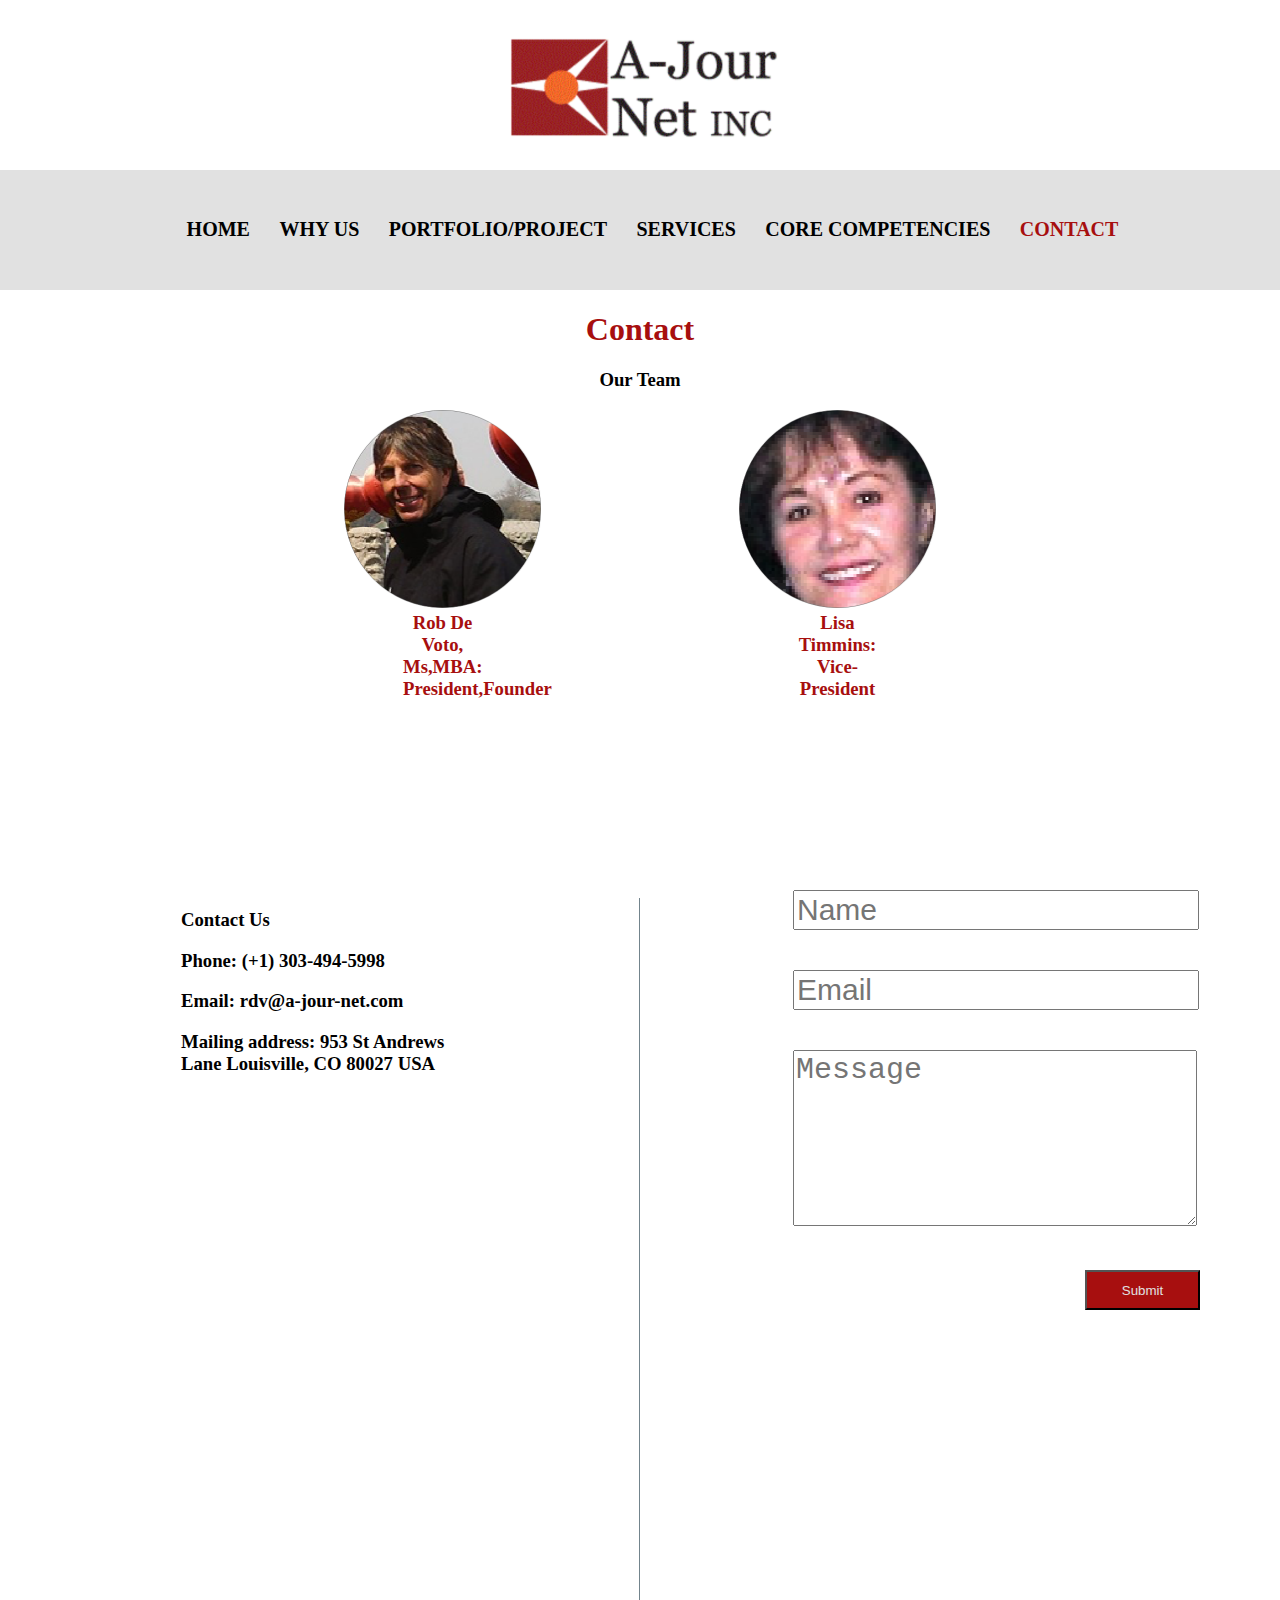
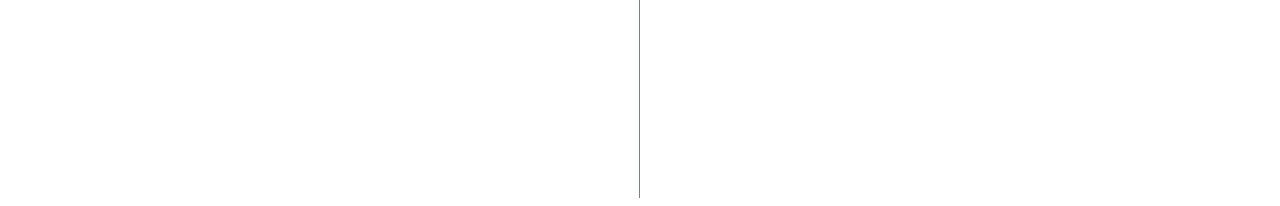
==== contact.html @ e236344b "changes into css for contact page and add contact html structure" ====
<!DOCTYPE html>
<html>

<head>
    <title>A jour net</title>
    <link rel="stylesheet" href="style.css">
</head>

<body>
    <div>
        <img src="images/logos/ajournet-logo.svg" class="profile-img">
    </div>
    <header>
        <nav>
            <ul>
                <li><a href="index.html">HOME</a></li>
                <li><a href="why.html">WHY US</a></li>
                <li><a href="portfolio.html">PORTFOLIO/PROJECT</a></li>
                <li><a href="services.html">SERVICES</a></li>
                <li><a href="core.html">CORE COMPETENCIES</a></li>
                <li><a class=current href="contact.html">CONTACT</a></li>
            </ul>
        </nav>
    </header>
    <main>
        <section id="contact">
            <h1 class="title-page">Contact</h1>
            <div>
                <h3>Our Team</h3>
                <div class="profile-list">
                    <div class="profile">
                        <img src="images/users/e8a5a49773e3df25f2f8b664dec0d5fb.png" class="contact-profile">
                        <h3>Rob De Voto, Ms,MBA: President,Founder</h3>
                    </div>
                    <div class="profile">
                        <img src="images/users/4b75975cba8b8053a2165850589abdae.png" class="contact-profile">
                        <h3>Lisa Timmins: Vice-President</h3>
                    </div>
                </div>
            </div>
            <div class="container">
                <div class="row">
                    <div class="column">
                        <h3><strong>Contact Us</strong></h3>
                        <h3><strong>Phone: (+1) 303-494-5998</strong></h3>
                        <h3><strong>Email: rdv@a-jour-net.com</strong></h3>
                        <h3><strong>Mailing address:
                                953 St Andrews Lane
                                Louisville, CO 80027
                                USA</strong></h3>
                    </div>
                    <div class="column">
                        <hr>
                    </div>

                    <div class="column">
                        <form>
                            <div class="contact-row">
                                <input type="text" name="contact_name" value="" placeholder="Name">
                            </div>
                            <div class="contact-row">
                                <input type="email" name="contact_email" value="" placeholder="Email">
                            </div>
                            <div class="contatct-row">
                                <textarea name="contact_message" rows="5" placeholder="Message"></textarea>
                            </div>
                            <div class="contact-submit">
                                <button type="submit" name="button" class="contact-btn">
                                    <i aria-hidden="true"></i> Submit
                                </button>
                            </div>
                        </form>
                    </div>
                </div>

            </div>
        </section>
    </main>
</body>
<footer></footer>

</html>
---- style.css ----
body {
    margin: 0;
}

header {
    display: flex;
    height: 120px;
    background-color: #e1e1e1;
}

header * {
    margin-left: auto;
    margin-right: auto;
    margin-bottom: auto;
    margin-top: auto;
    display: inline;
    font-size: 18px;
    font-weight: bold;
    font-family: "Georgia";
}

header ul {
    padding: 0;
}

header li {
    margin-left: 25px;
}

header a:hover {
    color: #a70f0f
}

header a.current {
    color: #a70f0f
}

header li a {
    text-decoration: none;
    color: black;
    font-size: 20px;
}

section {
    height: 100vh;
    display: block;
    justify-content: center;
    align-items: center;
    text-align: center;
}

.profile-img {
    display: block;
    margin: auto;
    margin-bottom: 20px;
    width: 300px;
}

hr {
    border: none;
    border-left: 1px solid hsla(200, 10%, 50%, 100);
    height: 100vh;
    width: 1px;
}

.profile-list {
    display: -webkit-inline-box;
    height: 30pc;
}

.contact-profile {
    width: 50%;
}

.contact-row input,
textarea {
    width: 130%;
    font-size: 30px;
    margin-bottom: 40px;
}

.title-page {
    font-size: 200%;
    color: #a70f0f;
}

.profile h3 {
    width: 20%;
    margin: auto;
    color: #a70f0f;
    text-align: center;
    height: 7pc;
}

.row {
    display: inline-flex;
    text-align: left;
}

.column {
    flex: 50%;
}

.contact-submit {
    width: 133%;
}

.contact-btn {
    background-color: #a70f0f;
    color: #e1e1e1;
    width: 115px;
    height: 40px;
    float: right;
}

.row:after {
    content: "";
    display: table;
    clear: both;
}

footer {
    text-align: center;
    padding: 50px;
}
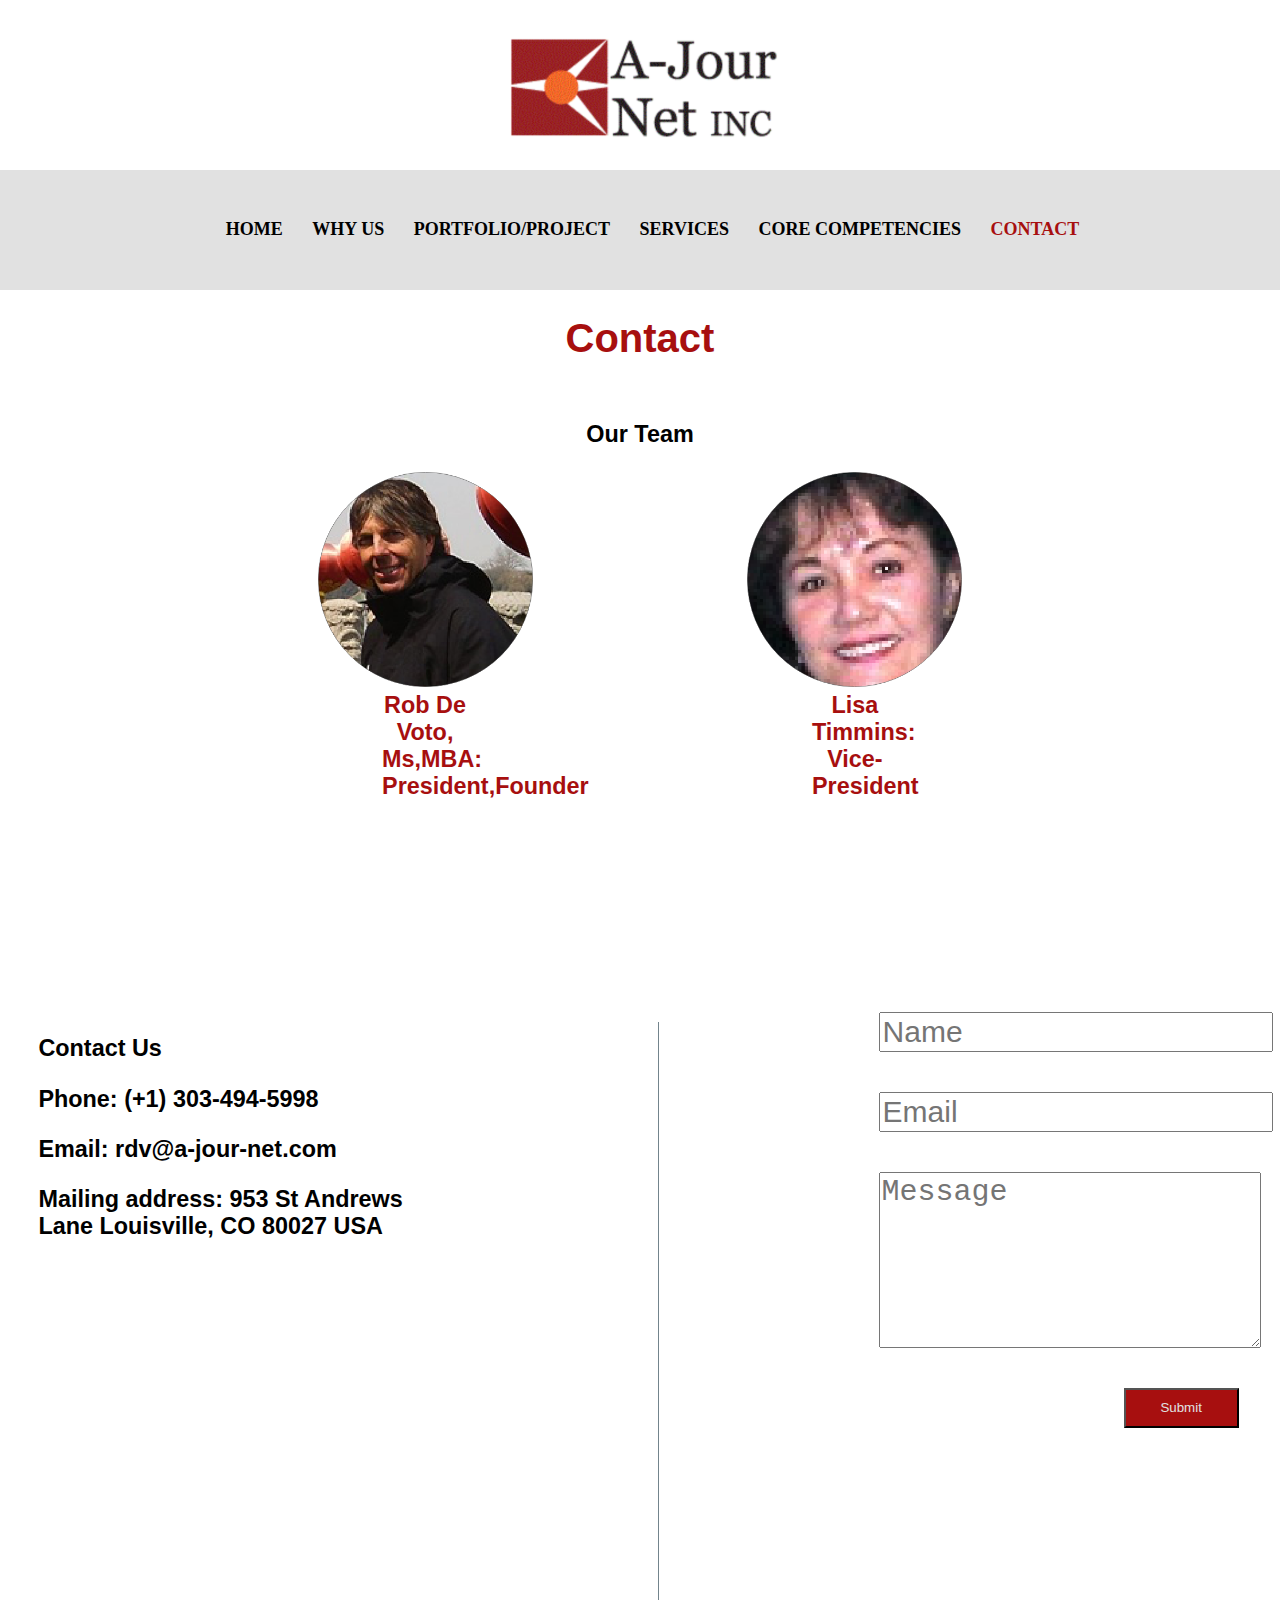
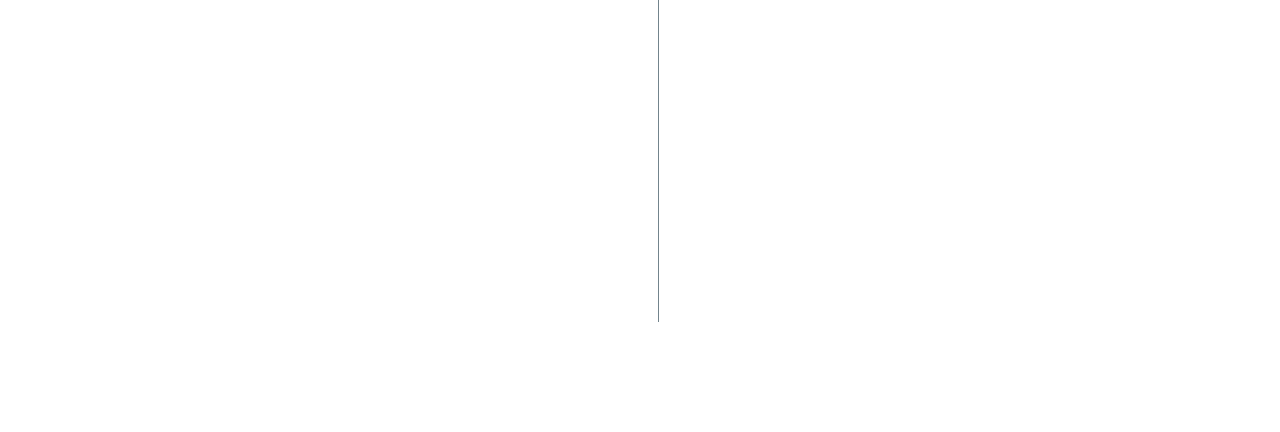
==== commit 72779076: "fix merge" ====
--- a/contact.html
+++ b/contact.html
@@ -27,20 +27,20 @@
             <h1 class="title-page">Contact</h1>
             <div>
                 <h3>Our Team</h3>
-                <div class="profile-list">
-                    <div class="profile">
+                <div class="contact-profile-list">
+                    <div class="contact-profile">
                         <img src="images/users/e8a5a49773e3df25f2f8b664dec0d5fb.png" class="contact-profile">
                         <h3>Rob De Voto, Ms,MBA: President,Founder</h3>
                     </div>
-                    <div class="profile">
+                    <div class="contact-profile">
                         <img src="images/users/4b75975cba8b8053a2165850589abdae.png" class="contact-profile">
                         <h3>Lisa Timmins: Vice-President</h3>
                     </div>
                 </div>
             </div>
             <div class="container">
-                <div class="row">
-                    <div class="column">
+                <div class="contact-row">
+                    <div class="contact-column">
                         <h3><strong>Contact Us</strong></h3>
                         <h3><strong>Phone: (+1) 303-494-5998</strong></h3>
                         <h3><strong>Email: rdv@a-jour-net.com</strong></h3>
@@ -49,11 +49,11 @@
                                 Louisville, CO 80027
                                 USA</strong></h3>
                     </div>
-                    <div class="column">
+                    <div class="contact-column">
                         <hr>
                     </div>
 
-                    <div class="column">
+                    <div class="contact-column">
                         <form>
                             <div class="contact-row">
                                 <input type="text" name="contact_name" value="" placeholder="Name">
@@ -61,7 +61,7 @@
                             <div class="contact-row">
                                 <input type="email" name="contact_email" value="" placeholder="Email">
                             </div>
-                            <div class="contatct-row">
+                            <div class="contact-row">
                                 <textarea name="contact_message" rows="5" placeholder="Message"></textarea>
                             </div>
                             <div class="contact-submit">
--- a/style.css
+++ b/style.css
@@ -1,5 +1,7 @@
 body {
     margin: 0;
+    font-size: 20px;
+    font-family: "Arial";
 }
 
 header {
@@ -17,6 +19,15 @@
     font-size: 18px;
     font-weight: bold;
     font-family: "Georgia";
+}
+
+h1,
+h2 {
+    color: #a70f0f;
+}
+
+h2 {
+    font-size: 22px;
 }
 
 header ul {
@@ -38,15 +49,53 @@
 header li a {
     text-decoration: none;
     color: black;
-    font-size: 20px;
 }
 
 section {
-    height: 100vh;
-    display: block;
     justify-content: center;
     align-items: center;
     text-align: center;
+}
+
+section>div {
+    margin-top: 60px;
+}
+
+div .highlight {
+    color: #a70f0f
+}
+
+img .layout-img {
+    width: 100vw;
+}
+
+div .column {
+    float: left;
+    width: 50%;
+    height: 400px;
+    overflow: hidden;
+    margin-bottom: 40px;
+}
+
+div .red-column {
+    background-color: #a70f0f;
+    color: white;
+    margin-top: auto;
+    display: flex;
+    align-items: center;
+    justify-content: center;
+}
+
+div .left-list {
+    text-align: left;
+    margin-left: 8%;
+    margin-right: 8%
+}
+
+div .column-figure {
+    height: 100%;
+    width: 100%;
+    object-fit: cover;
 }
 
 .profile-img {
@@ -63,7 +112,7 @@
     width: 1px;
 }
 
-.profile-list {
+.contact-profile-list {
     display: -webkit-inline-box;
     height: 30pc;
 }
@@ -74,17 +123,17 @@
 
 .contact-row input,
 textarea {
-    width: 130%;
+    width: 100%;
     font-size: 30px;
     margin-bottom: 40px;
 }
 
-.title-page {
+.contact-title-page {
     font-size: 200%;
     color: #a70f0f;
 }
 
-.profile h3 {
+.contact-profile h3 {
     width: 20%;
     margin: auto;
     color: #a70f0f;
@@ -92,17 +141,18 @@
     height: 7pc;
 }
 
-.row {
+.contact-row {
     display: inline-flex;
     text-align: left;
+    padding-left: 3%;
 }
 
-.column {
+.contact-column {
     flex: 50%;
 }
 
 .contact-submit {
-    width: 133%;
+    width: 90%;
 }
 
 .contact-btn {
@@ -113,7 +163,7 @@
     float: right;
 }
 
-.row:after {
+.contact-row:after {
     content: "";
     display: table;
     clear: both;
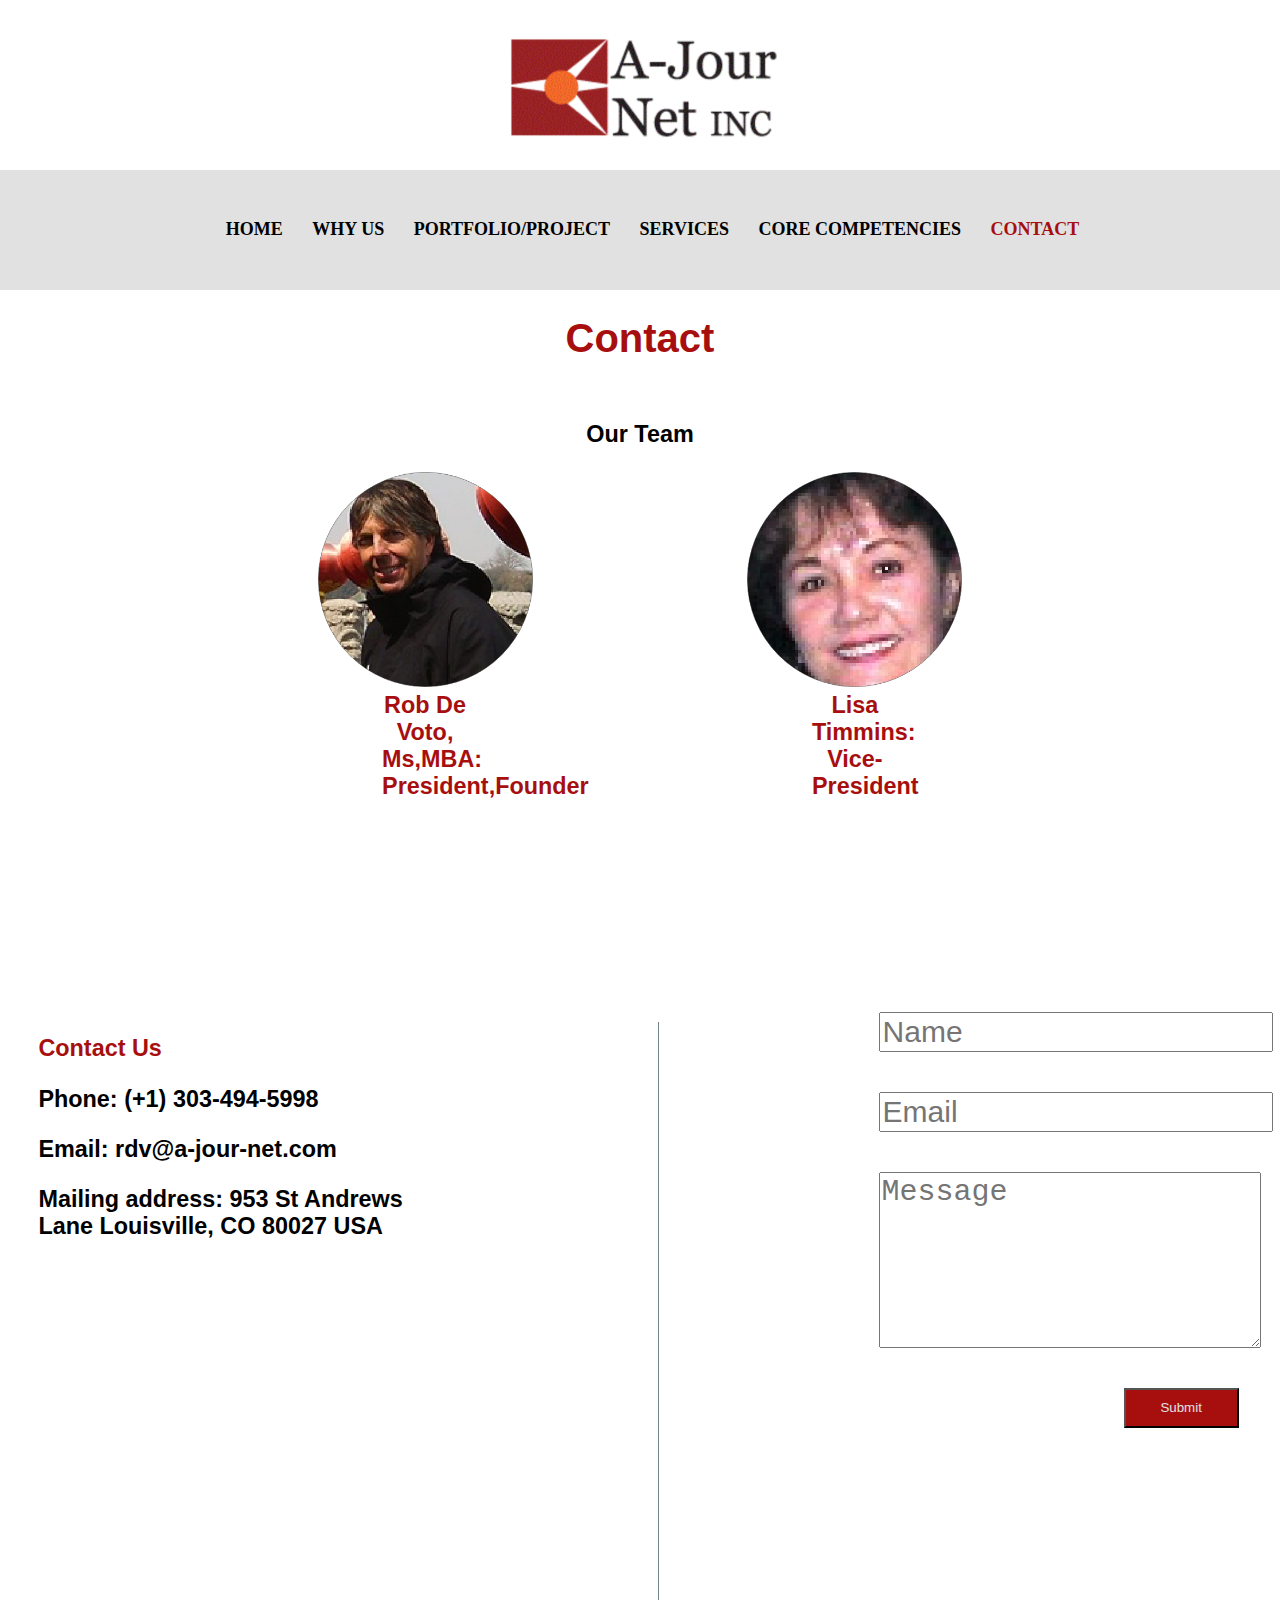
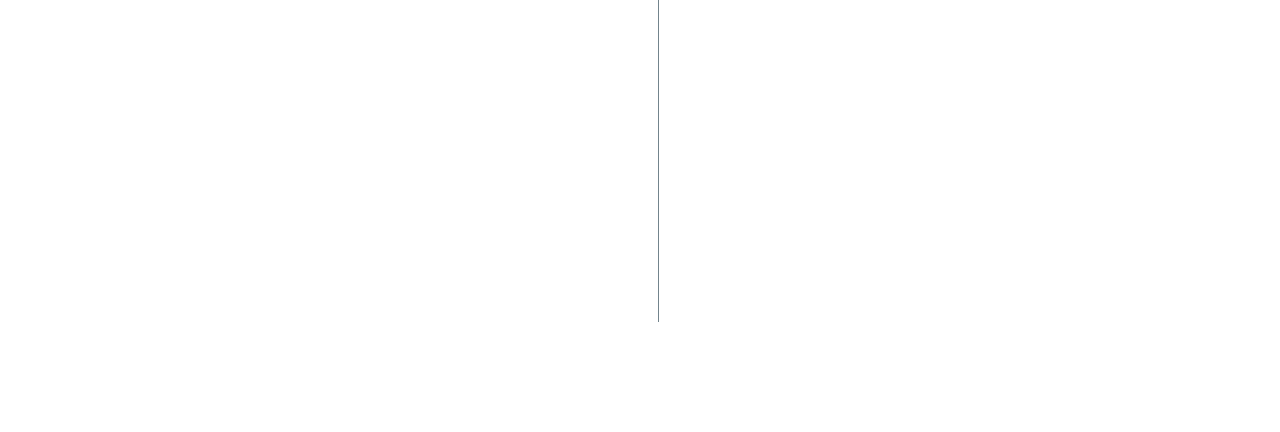
==== commit 90749649: "Small fixes" ====
--- a/contact.html
+++ b/contact.html
@@ -41,7 +41,7 @@
             <div class="container">
                 <div class="contact-row">
                     <div class="contact-column">
-                        <h3><strong>Contact Us</strong></h3>
+                        <h3><span class="highlight"><strong>Contact Us</strong></span></h3>
                         <h3><strong>Phone: (+1) 303-494-5998</strong></h3>
                         <h3><strong>Email: rdv@a-jour-net.com</strong></h3>
                         <h3><strong>Mailing address:
@@ -79,4 +79,4 @@
 </body>
 <footer></footer>
 
-</html>+</html>
--- a/style.css
+++ b/style.css
@@ -77,6 +77,13 @@
     margin-bottom: 40px;
 }
 
+div .triple-column {
+  float: left;
+  width: 33.3%;
+  margin-top: 60px;
+  position: relative;
+}
+
 div .red-column {
     background-color: #a70f0f;
     color: white;
@@ -163,6 +170,27 @@
     float: right;
 }
 
+.service-label {
+  position: absolute;
+  top: 50%;
+  left: 50%;
+  margin-right: -50%;
+  transform: translate(-50%, -50%);
+  background-color: #a70f0f;
+  color: white;
+  border-radius: 15px;
+  font-size: 18px;
+}
+
+.service-label-text {
+  margin-inline-start: 1em;
+  margin-inline-end: 1em;
+}
+
+.service-img {
+  height: 60%;
+  width: 60%;
+}
 .contact-row:after {
     content: "";
     display: table;
@@ -172,4 +200,4 @@
 footer {
     text-align: center;
     padding: 50px;
-}+}
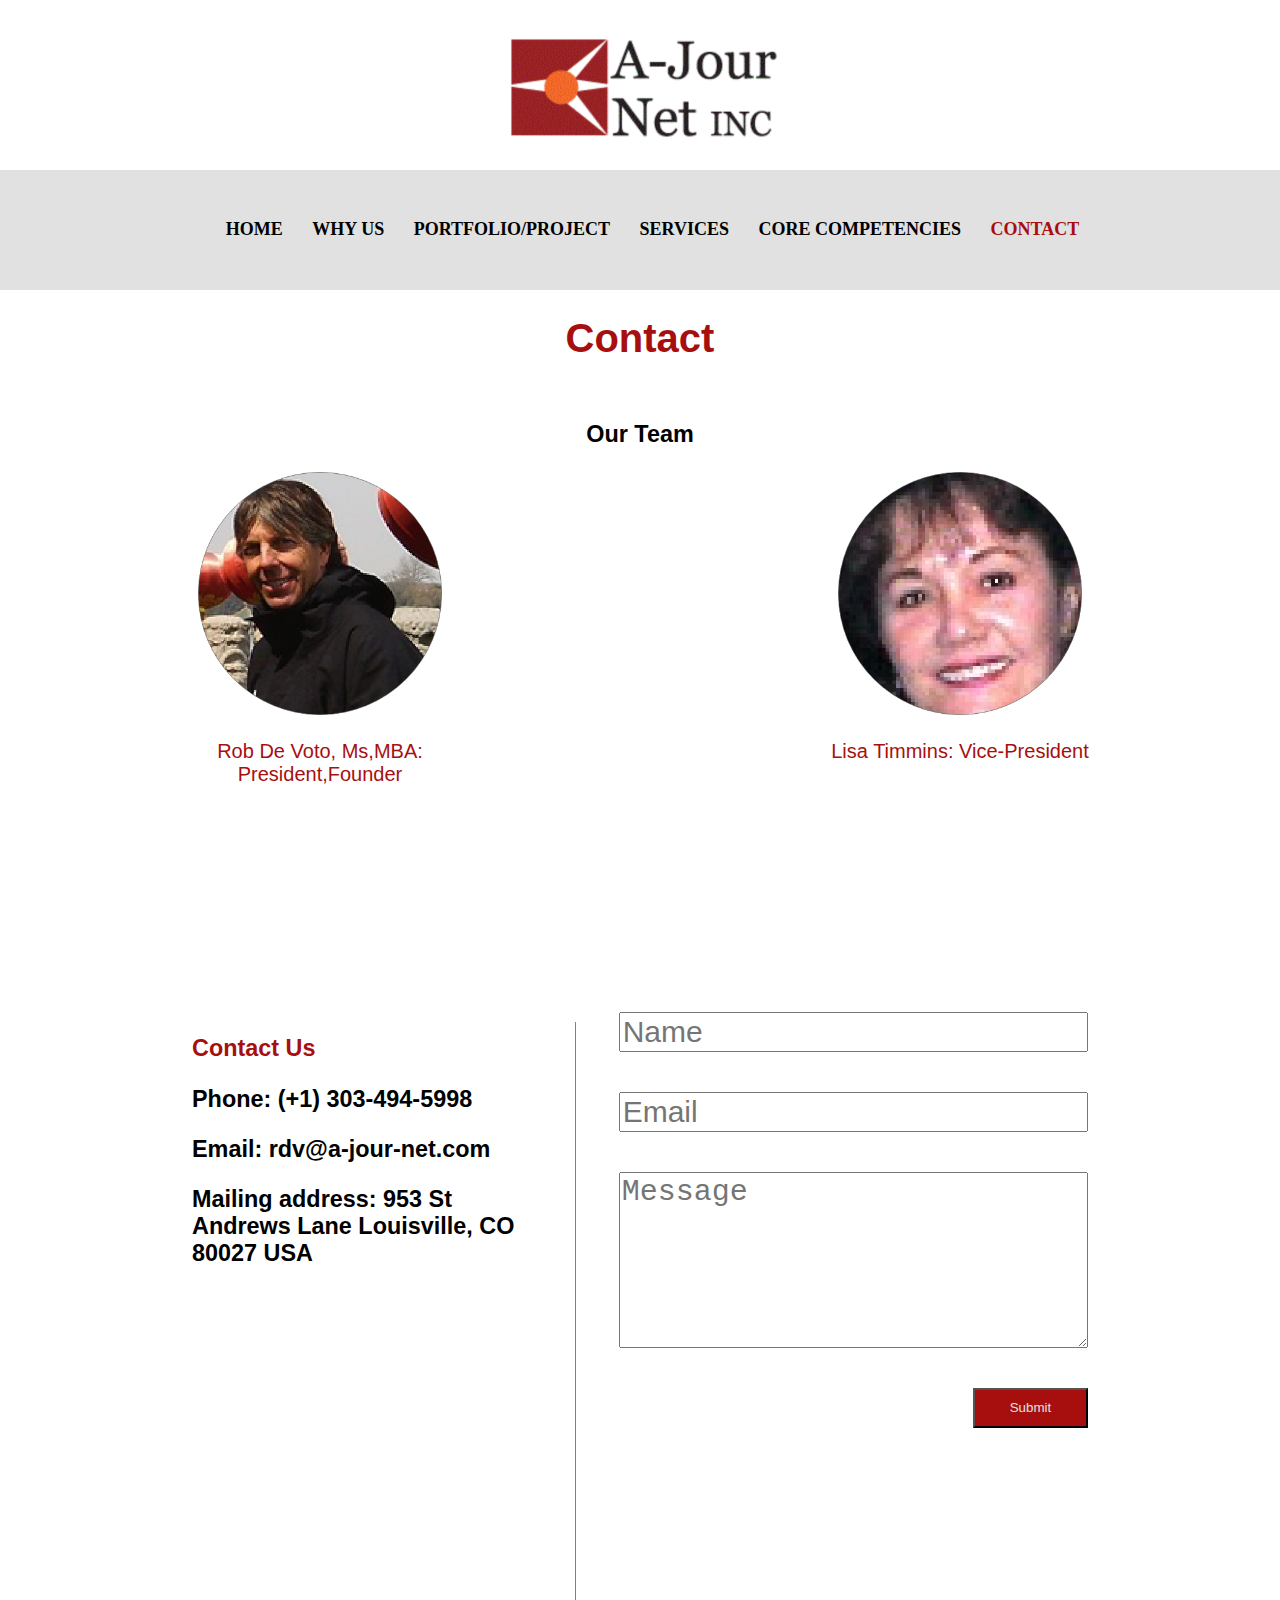
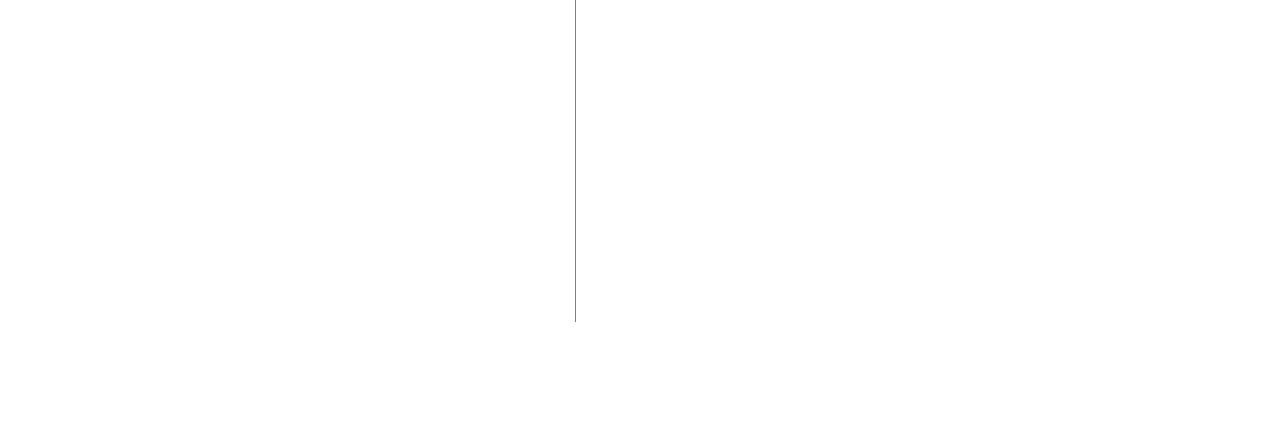
==== commit 1c2c0497: "Fixed in contact view" ====
--- a/contact.html
+++ b/contact.html
@@ -29,18 +29,18 @@
                 <h3>Our Team</h3>
                 <div class="contact-profile-list">
                     <div class="contact-profile">
-                        <img src="images/users/e8a5a49773e3df25f2f8b664dec0d5fb.png" class="contact-profile">
-                        <h3>Rob De Voto, Ms,MBA: President,Founder</h3>
+                        <img src="images/users/e8a5a49773e3df25f2f8b664dec0d5fb.png" class="contact-profile-pic">
+                        <span class="highlight"><p>Rob De Voto, Ms,MBA:</br> President,Founder</p></span>
                     </div>
                     <div class="contact-profile">
-                        <img src="images/users/4b75975cba8b8053a2165850589abdae.png" class="contact-profile">
-                        <h3>Lisa Timmins: Vice-President</h3>
+                        <img src="images/users/4b75975cba8b8053a2165850589abdae.png" class="contact-profile-pic">
+                        <span class="highlight"><p>Lisa Timmins: Vice-President</p></span>
                     </div>
                 </div>
             </div>
             <div class="container">
                 <div class="contact-row">
-                    <div class="contact-column">
+                    <div class="contact-column-left">
                         <h3><span class="highlight"><strong>Contact Us</strong></span></h3>
                         <h3><strong>Phone: (+1) 303-494-5998</strong></h3>
                         <h3><strong>Email: rdv@a-jour-net.com</strong></h3>
@@ -49,11 +49,11 @@
                                 Louisville, CO 80027
                                 USA</strong></h3>
                     </div>
-                    <div class="contact-column">
+                    <div class="contact-column-center">
                         <hr>
                     </div>
 
-                    <div class="contact-column">
+                    <div class="contact-column-right">
                         <form>
                             <div class="contact-row">
                                 <input type="text" name="contact_name" value="" placeholder="Name">
@@ -64,7 +64,7 @@
                             <div class="contact-row">
                                 <textarea name="contact_message" rows="5" placeholder="Message"></textarea>
                             </div>
-                            <div class="contact-submit">
+                            <div>
                                 <button type="submit" name="button" class="contact-btn">
                                     <i aria-hidden="true"></i> Submit
                                 </button>
--- a/style.css
+++ b/style.css
@@ -78,10 +78,10 @@
 }
 
 div .triple-column {
-  float: left;
-  width: 33.3%;
-  margin-top: 60px;
-  position: relative;
+    float: left;
+    width: 33.3%;
+    margin-top: 60px;
+    position: relative;
 }
 
 div .red-column {
@@ -120,12 +120,16 @@
 }
 
 .contact-profile-list {
-    display: -webkit-inline-box;
+    display: flex;
     height: 30pc;
 }
 
 .contact-profile {
     width: 50%;
+}
+
+.contact-profile-pic {
+    width: 38%;
 }
 
 .contact-row input,
@@ -140,26 +144,23 @@
     color: #a70f0f;
 }
 
-.contact-profile h3 {
-    width: 20%;
-    margin: auto;
-    color: #a70f0f;
-    text-align: center;
-    height: 7pc;
-}
-
 .contact-row {
-    display: inline-flex;
+    display: flex;
     text-align: left;
-    padding-left: 3%;
-}
-
-.contact-column {
-    flex: 50%;
-}
-
-.contact-submit {
-    width: 90%;
+}
+
+.contact-column-left {
+    flex: 25%;
+    margin-left: 15%;
+}
+
+.contact-column-center {
+    flex: 5%;
+}
+
+.contact-column-right {
+    flex: 35%;
+    margin-right: 15%;
 }
 
 .contact-btn {
@@ -171,32 +172,56 @@
 }
 
 .service-label {
-  position: absolute;
-  top: 50%;
-  left: 50%;
-  margin-right: -50%;
-  transform: translate(-50%, -50%);
-  background-color: #a70f0f;
-  color: white;
-  border-radius: 15px;
-  font-size: 18px;
+    position: absolute;
+    top: 50%;
+    left: 50%;
+    margin-right: -50%;
+    transform: translate(-50%, -50%);
+    background-color: #a70f0f;
+    color: white;
+    border-radius: 15px;
+    font-size: 18px;
 }
 
 .service-label-text {
-  margin-inline-start: 1em;
-  margin-inline-end: 1em;
+    margin-inline-start: 1em;
+    margin-inline-end: 1em;
 }
 
 .service-img {
-  height: 60%;
-  width: 60%;
-}
+    height: 60%;
+    width: 60%;
+}
+
 .contact-row:after {
     content: "";
     display: table;
     clear: both;
 }
 
+.logo-img {
+    width: 120%;
+    margin-bottom: 0%
+}
+
+#core .container {
+    display: table;
+    margin-left: auto;
+    margin-right: auto;
+}
+
+#core div h5 {
+    color: #a70f0f;
+}
+
+#core .column {
+    width: 100px;
+    margin-bottom: 40px;
+    margin: 0px 50px 0px 60px;
+    float: left;
+    overflow: initial;
+}
+
 footer {
     text-align: center;
     padding: 50px;
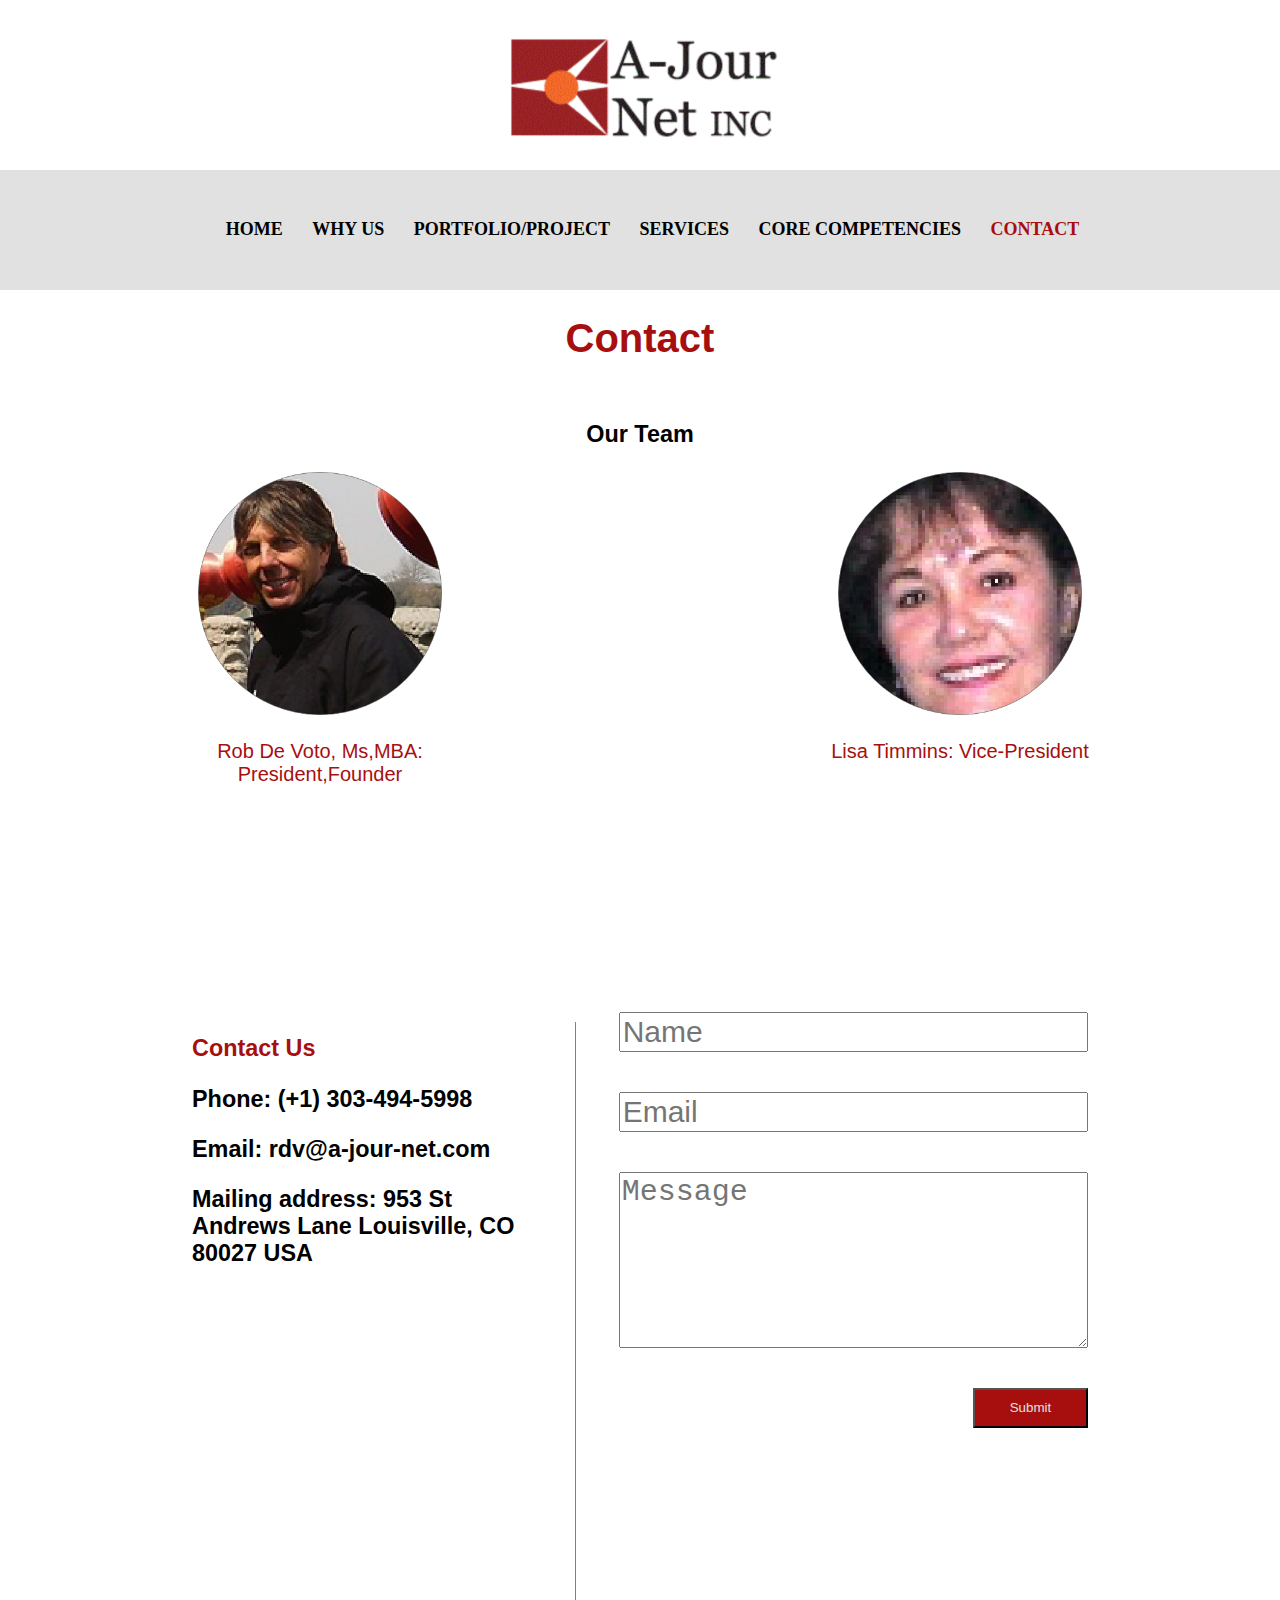
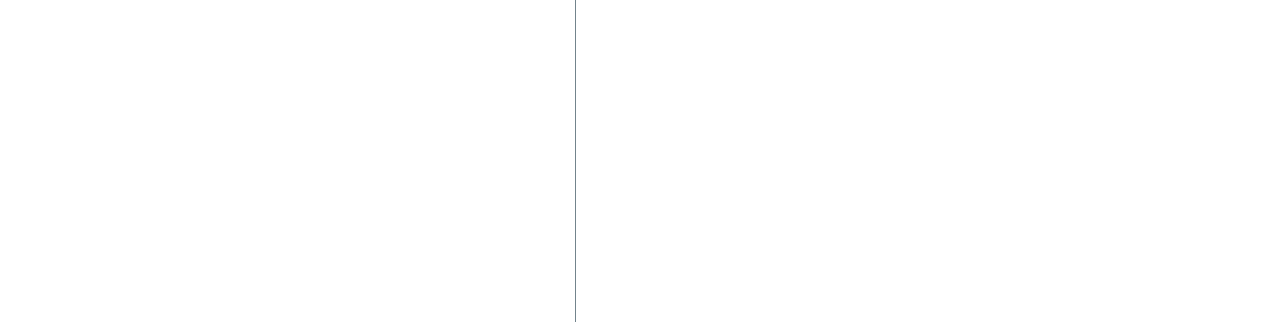
==== commit a5d3fe24: "small fixes" ====
--- a/contact.html
+++ b/contact.html
@@ -54,7 +54,7 @@
                     </div>
 
                     <div class="contact-column-right">
-                        <form>
+                        <form method="POST" action="https://formspree.io/gquesada@pernixlabs.com">
                             <div class="contact-row">
                                 <input type="text" name="contact_name" value="" placeholder="Name">
                             </div>
@@ -72,11 +72,8 @@
                         </form>
                     </div>
                 </div>
-
             </div>
         </section>
     </main>
 </body>
-<footer></footer>
-
 </html>
--- a/style.css
+++ b/style.css
@@ -65,7 +65,7 @@
     color: #a70f0f
 }
 
-img .layout-img {
+.layout-img {
     width: 100vw;
 }
 
@@ -218,11 +218,54 @@
     width: 100px;
     margin-bottom: 40px;
     margin: 0px 50px 0px 60px;
+    height: 200px;
     float: left;
     overflow: initial;
+}
+
+#portfolio .row {
+    width: 100%;
+}
+
+#portfolio img {
+    transform: skewX(15deg);
+    margin-top: 25%;
+    margin-bottom: 15px;
+    width: 50%;
+    vertical-align: middle;
+}
+
+#portfolio .btns-row {
+    width: 50%;
+    display: inline-table;
+    transform: skewX(-15deg);
+}
+
+#portfolio .column {
+    vertical-align: middle;
+    width: 33%;
+    height: 300px;
+    margin-bottom: -5px;
+    border-top: solid 1px black;
+    border-bottom: solid 1px black;
+}
+
+#portfolio .btn {
+    background-color: #a70f0f;
+    color: white;
+    border-radius: 4px;
+    font-size: 18px;
+    width: 75%;
+    height: 15%;
+    margin-inline-start: 15%;
+    transform: skewX(15deg);
+}
+
+#portfolio h3 {
+    color: #a70f0f;
 }
 
 footer {
     text-align: center;
     padding: 50px;
-}
+}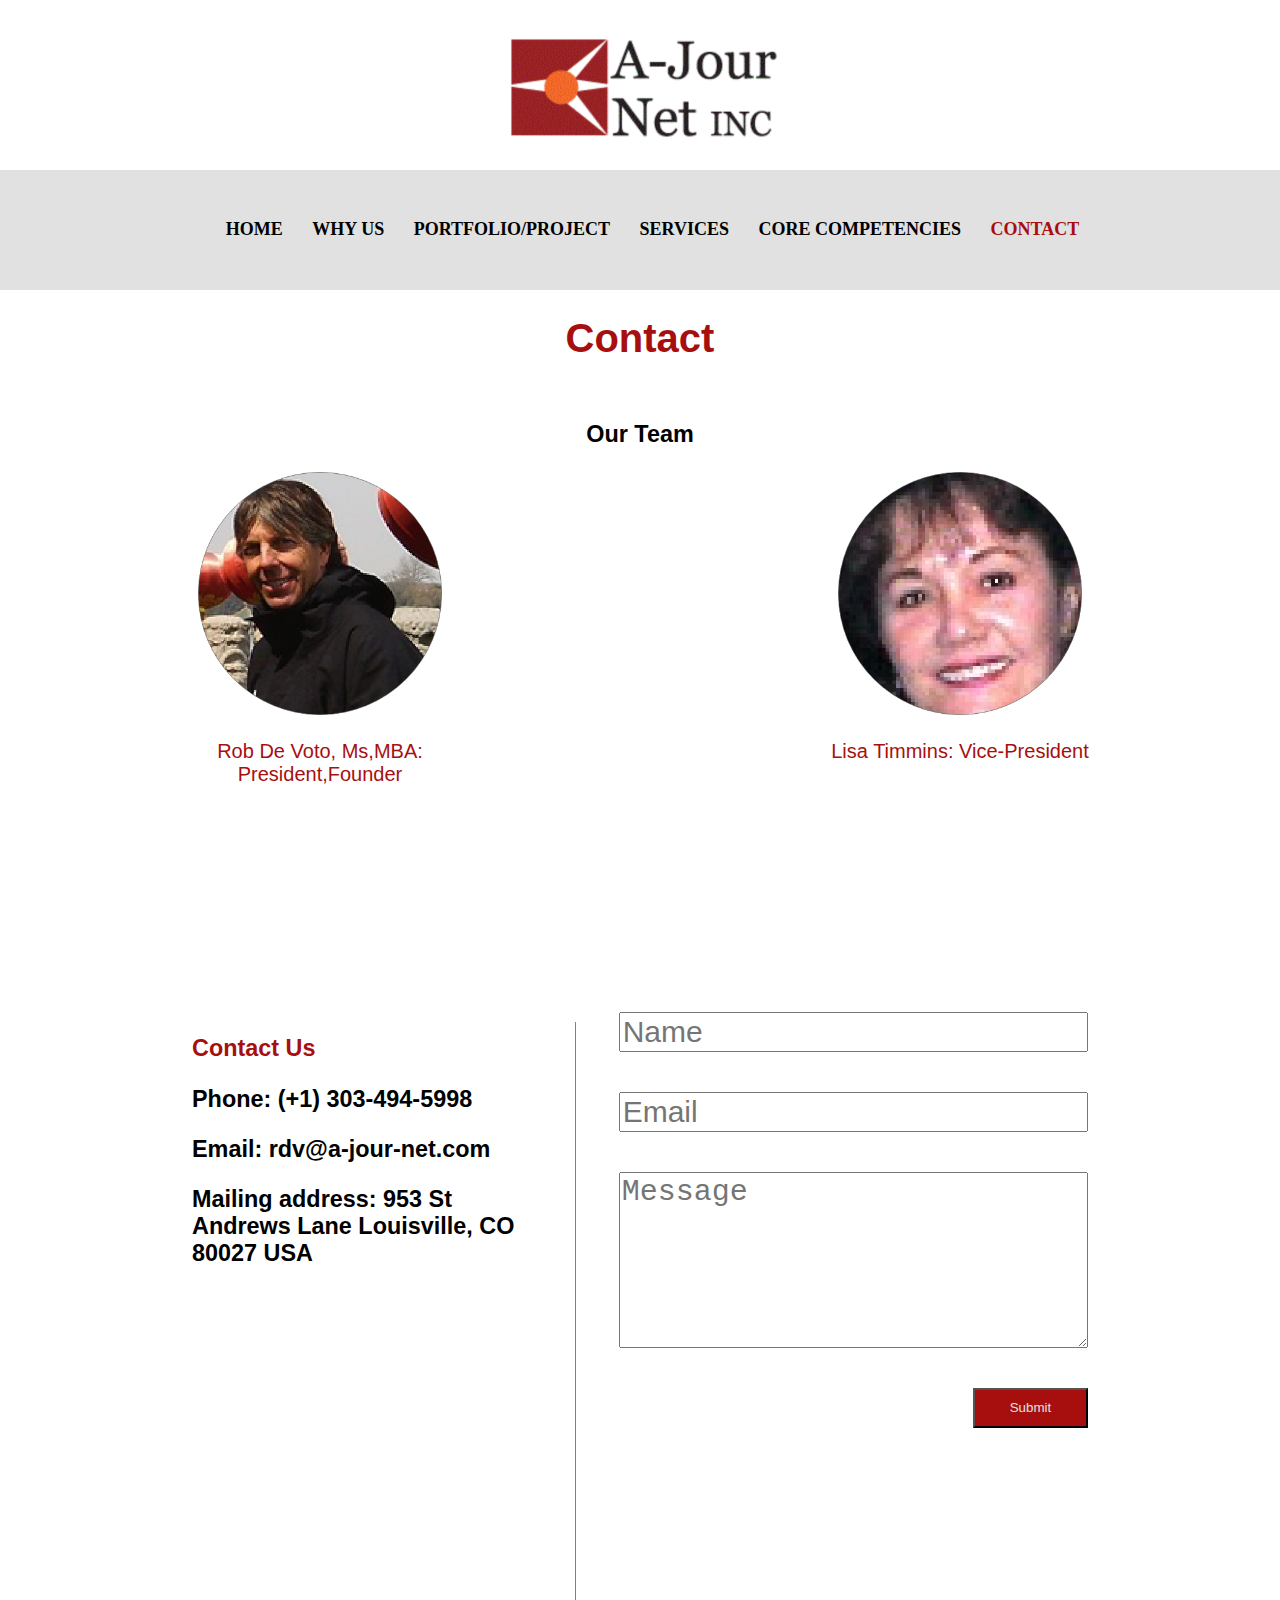
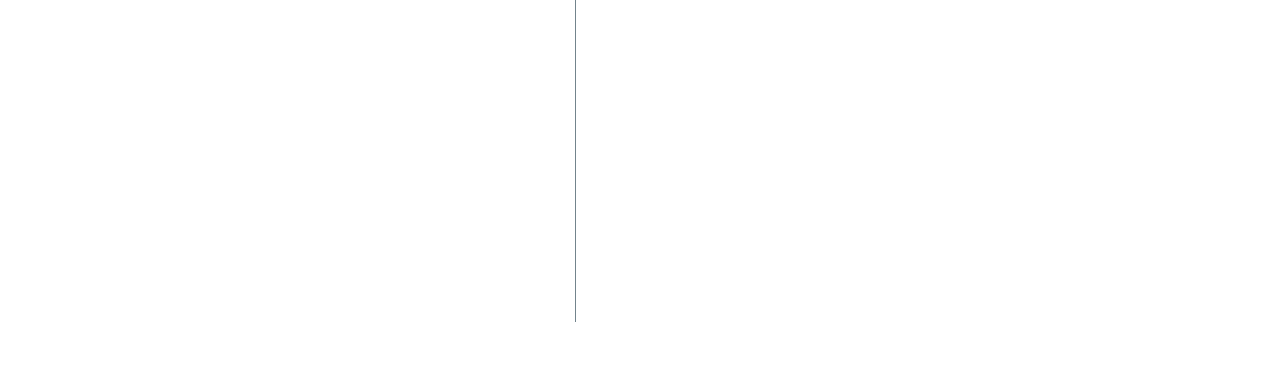
==== commit e5635591: "footer created" ====
--- a/contact.html
+++ b/contact.html
@@ -75,5 +75,6 @@
             </div>
         </section>
     </main>
+    <footer></footer>
 </body>
 </html>
--- a/style.css
+++ b/style.css
@@ -69,12 +69,16 @@
     width: 100vw;
 }
 
+div .small-column {
+    float: left;
+    width: 50%;
+}
+
 div .column {
     float: left;
     width: 50%;
     height: 400px;
     overflow: hidden;
-    margin-bottom: 40px;
 }
 
 div .triple-column {
@@ -130,6 +134,10 @@
 
 .contact-profile-pic {
     width: 38%;
+}
+
+.special-row {
+    display: inline-block;
 }
 
 .contact-row input,
@@ -266,6 +274,7 @@
 }
 
 footer {
-    text-align: center;
-    padding: 50px;
-}+    position: absolute;
+    width: 100%;
+    height: 2.5rem;
+}
